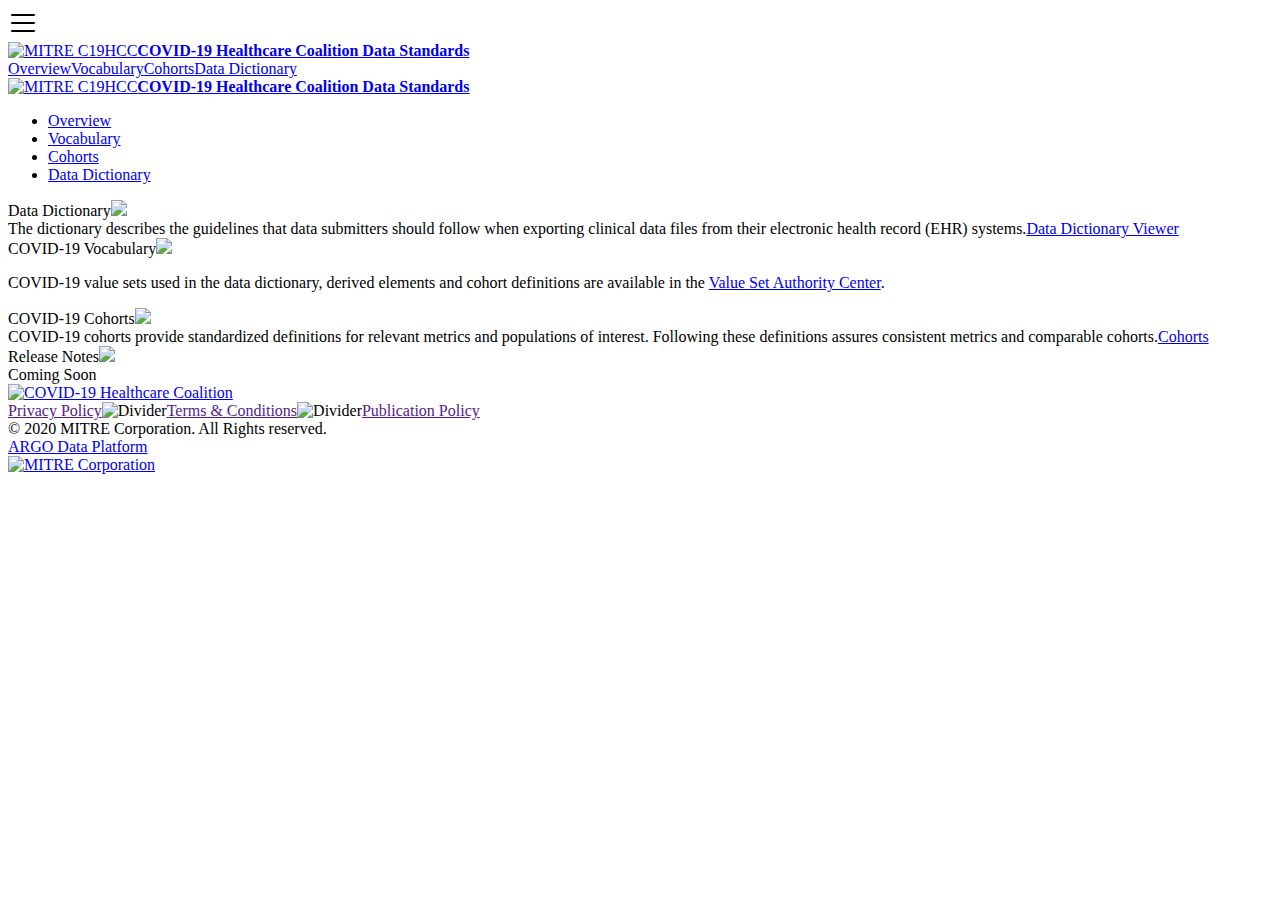
==== index.html @ 879454a7 "Create index.html" ====
<!doctype html>
<html lang="en" data-theme="">
<head>
<meta charset="UTF-8">
<meta name="viewport" content="width=device-width">
<meta name="generator" content="Docusaurus v2.0.0-alpha.50">
<link rel="stylesheet" href="https://fonts.googleapis.com/css?family=Source+Code+Pro|Work+Sans&display=swap">

<title data-react-helmet="true">C19HCC</title>

<meta data-react-helmet="true" http-equiv="x-ua-compatible" content="ie=edge"><meta data-react-helmet="true" property="og:title" content="C19HCC"><meta data-react-helmet="true" property="og:url" content="https://warp.mitre.org/c19hcc-dictionary/"><meta data-react-helmet="true" name="twitter:card" content="summary">

<link data-react-helmet="true" rel="shortcut icon" href="/c19hcc-dictionary/favicon.ico">


<link rel="stylesheet" href="/c19hcc-dictionary/styles.53212bc6.css">


<link rel="preload" href="/c19hcc-dictionary/styles.bfec5df5.js" as="script">

<link rel="preload" href="/c19hcc-dictionary/runtime~main.6a401123.js" as="script">

<link rel="preload" href="/c19hcc-dictionary/main.89cbd16d.js" as="script">

<link rel="preload" href="/c19hcc-dictionary/common.62f793fa.js" as="script">

<link rel="preload" href="/c19hcc-dictionary/ece76bd1.08874dfc.js" as="script">

</head>
<body>

<div id="__docusaurus">
<nav class="navbar navbar--light navbar--fixed-top"><div class="navbar__inner"><div class="navbar__items"><div aria-label="Navigation bar toggle" class="navbar__toggle" role="button" tabindex="0"><svg xmlns="http://www.w3.org/2000/svg" width="30" height="30" viewBox="0 0 30 30" role="img" focusable="false"><title>Menu</title><path stroke="currentColor" stroke-linecap="round" stroke-miterlimit="10" stroke-width="2" d="M4 7h22M4 15h22M4 23h22"></path></svg></div><a aria-current="page" class="navbar__brand active" href="/c19hcc-dictionary/"><img class="navbar__logo" src="/c19hcc-dictionary/img/logos/home_icon.png" alt="MITRE C19HCC"><strong>COVID-19 Healthcare Coalition Data Standards</strong></a></div><div class="navbar__items navbar__items--right"><a class="navbar__item navbar__link" href="/c19hcc-dictionary/docs/overview">Overview</a><a class="navbar__item navbar__link" href="/c19hcc-dictionary/docs/vocabulary">Vocabulary</a><a class="navbar__item navbar__link" href="/c19hcc-dictionary/docs/cohorts">Cohorts</a><a class="navbar__item navbar__link" href="/c19hcc-dictionary/dictionary">Data Dictionary</a><div class="navbar__search"><span aria-label="expand searchbar" role="button" class="search-icon" tabindex="0"></span></div></div></div><div role="presentation" class="navbar-sidebar__backdrop"></div><div class="navbar-sidebar"><div class="navbar-sidebar__brand"><a aria-current="page" class="navbar__brand active" href="/c19hcc-dictionary/"><img class="navbar__logo" src="/c19hcc-dictionary/img/logos/home_icon.png" alt="MITRE C19HCC"><strong>COVID-19 Healthcare Coalition Data Standards</strong></a></div><div class="navbar-sidebar__items"><div class="menu"><ul class="menu__list"><li class="menu__list-item"><a class="menu__link" href="/c19hcc-dictionary/docs/overview">Overview</a></li><li class="menu__list-item"><a class="menu__link" href="/c19hcc-dictionary/docs/vocabulary">Vocabulary</a></li><li class="menu__list-item"><a class="menu__link" href="/c19hcc-dictionary/docs/cohorts">Cohorts</a></li><li class="menu__list-item"><a class="menu__link" href="/c19hcc-dictionary/dictionary">Data Dictionary</a></li></ul></div></div></div></nav><div class="main-wrapper"><div><div class="homeContainer_1TAZ"><div class="homeSplashFade_20S3"><div class="homeWrapper_3oF6"><section class="searchBanner_2jCa"></section></div></div></div><div class="mainContainer_2bKl"><div class="row_3UtI"><div class="contentBlock_e2so" style="border-color:#4bcee5"><div class="contentBlockHeader_2PP5"><span class="contentBlockTitle_AjZ-">Data Dictionary</span><img src="img/icons/home/data-dictionary.svg" height="50"></div><div class="contentBlockInner_1jz9"><span>The dictionary describes the guidelines that data submitters should follow when exporting clinical data files from their electronic health record (EHR) systems.</span><a class="contentAction_1GU2" href="dictionary">Data Dictionary Viewer<img src="img/icons/chevron-right.svg" height="8" width="8"></a></div></div><div class="contentBlock_e2so" style="border-color:#fea430"><div class="contentBlockHeader_2PP5"><span class="contentBlockTitle_AjZ-">COVID-19 Vocabulary</span><img src="img/icons/home/faq.svg" height="50"></div><div class="contentBlockInner_1jz9"><p>COVID-19 value sets used in the data dictionary, derived elements and cohort definitions are available in the <a href="https://vsac.nlm.nih.gov/valueset/expansions?pr=all&amp;rel=Latest&amp;q=c19hccValue" target="_blank">Value Set Authority Center</a>.</p></div></div><div class="contentBlock_e2so" style="border-color:#7f55cc"><div class="contentBlockHeader_2PP5"><span class="contentBlockTitle_AjZ-">COVID-19 Cohorts</span><img src="img/icons/home/controlled-data.svg" height="50"></div><div class="contentBlockInner_1jz9"><span>COVID-19 cohorts provide standardized definitions for relevant metrics and populations of interest. Following these definitions assures consistent metrics and comparable cohorts.</span><a class="contentAction_1GU2" href="docs/cohorts">Cohorts<img src="img/icons/chevron-right.svg" height="8" width="8"></a><br></div></div></div><div class="row_3UtI"><div class="contentBlock_e2so" style="border-color:#0774d3"><div class="contentBlockHeader_2PP5"><span class="contentBlockTitle_AjZ-">Release Notes</span><img src="img/icons/home/data-release.svg" height="50"></div><div class="contentBlockInner_1jz9">Coming Soon</div></div></div></div></div></div><footer class="nav-footer_2_Kf" id="footer"><div class="footerWrapper_2yPB"><div class="footerLogo_2_Nc"><a href="https://c19hcc.org/"><img src="/c19hcc-dictionary/img/logos/c19hcc.png" alt="COVID-19 Healthcare Coalition" width="240px"></a></div><div><section class="footerLinks_hdHB"><a href="">Privacy Policy</a><img src="/c19hcc-dictionary/img/icons/slash.svg" alt="Divider" width="12" height="12"><a href="">Terms &amp; Conditions</a><img src="/c19hcc-dictionary/img/icons/slash.svg" alt="Divider" width="12" height="12"><a href="">Publication Policy</a></section><section class="legal-text_3jBI">© 2020 MITRE Corporation. All Rights reserved.</section><section class="legal-text_3jBI"><a href="https://www.icgc-argo.org" target="_blank">ARGO Data Platform</a> </section></div><div class="footerLogo_2_Nc"><a href="https://mitre.org/"><img src="/c19hcc-dictionary/img/logos/mitre_logo.svg" alt="MITRE Corporation" height="44px"></a></div></div></footer>
</div>

<script src="/c19hcc-dictionary/styles.bfec5df5.js"></script>

<script src="/c19hcc-dictionary/runtime~main.6a401123.js"></script>

<script src="/c19hcc-dictionary/main.89cbd16d.js"></script>

<script src="/c19hcc-dictionary/common.62f793fa.js"></script>

<script src="/c19hcc-dictionary/ece76bd1.08874dfc.js"></script>


</body>
</html>
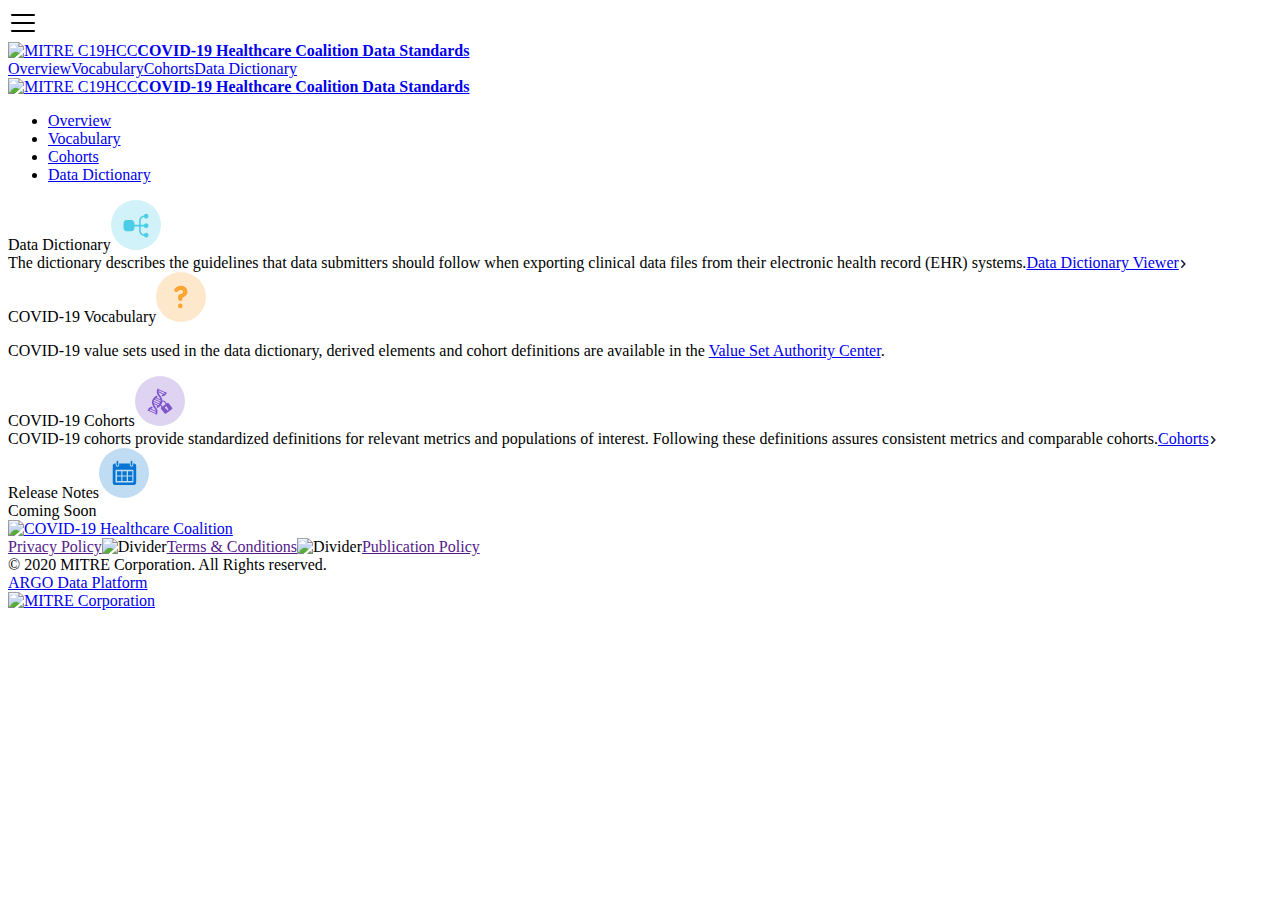
==== commit 42f5ff39: "changed confg urls" ====
--- a/index.html
+++ b/index.html
@@ -8,40 +8,40 @@
 
 <title data-react-helmet="true">C19HCC</title>
 
-<meta data-react-helmet="true" http-equiv="x-ua-compatible" content="ie=edge"><meta data-react-helmet="true" property="og:title" content="C19HCC"><meta data-react-helmet="true" property="og:url" content="https://warp.mitre.org/c19hcc-dictionary/"><meta data-react-helmet="true" name="twitter:card" content="summary">
+<meta data-react-helmet="true" http-equiv="x-ua-compatible" content="ie=edge"><meta data-react-helmet="true" property="og:title" content="C19HCC"><meta data-react-helmet="true" property="og:url" content="https://mdpatron.github.io/"><meta data-react-helmet="true" name="twitter:card" content="summary">
 
-<link data-react-helmet="true" rel="shortcut icon" href="/c19hcc-dictionary/favicon.ico">
+<link data-react-helmet="true" rel="shortcut icon" href="/github.io/favicon.ico">
 
 
-<link rel="stylesheet" href="/c19hcc-dictionary/styles.53212bc6.css">
+<link rel="stylesheet" href="/github.io/styles.53212bc6.css">
 
 
-<link rel="preload" href="/c19hcc-dictionary/styles.bfec5df5.js" as="script">
+<link rel="preload" href="/github.io/styles.045cbfa3.js" as="script">
 
-<link rel="preload" href="/c19hcc-dictionary/runtime~main.6a401123.js" as="script">
+<link rel="preload" href="/github.io/runtime~main.f43aef3b.js" as="script">
 
-<link rel="preload" href="/c19hcc-dictionary/main.89cbd16d.js" as="script">
+<link rel="preload" href="/github.io/main.f78f6c76.js" as="script">
 
-<link rel="preload" href="/c19hcc-dictionary/common.62f793fa.js" as="script">
+<link rel="preload" href="/github.io/common.62f793fa.js" as="script">
 
-<link rel="preload" href="/c19hcc-dictionary/ece76bd1.08874dfc.js" as="script">
+<link rel="preload" href="/github.io/ece76bd1.c14e87dc.js" as="script">
 
 </head>
 <body>
 
 <div id="__docusaurus">
-<nav class="navbar navbar--light navbar--fixed-top"><div class="navbar__inner"><div class="navbar__items"><div aria-label="Navigation bar toggle" class="navbar__toggle" role="button" tabindex="0"><svg xmlns="http://www.w3.org/2000/svg" width="30" height="30" viewBox="0 0 30 30" role="img" focusable="false"><title>Menu</title><path stroke="currentColor" stroke-linecap="round" stroke-miterlimit="10" stroke-width="2" d="M4 7h22M4 15h22M4 23h22"></path></svg></div><a aria-current="page" class="navbar__brand active" href="/c19hcc-dictionary/"><img class="navbar__logo" src="/c19hcc-dictionary/img/logos/home_icon.png" alt="MITRE C19HCC"><strong>COVID-19 Healthcare Coalition Data Standards</strong></a></div><div class="navbar__items navbar__items--right"><a class="navbar__item navbar__link" href="/c19hcc-dictionary/docs/overview">Overview</a><a class="navbar__item navbar__link" href="/c19hcc-dictionary/docs/vocabulary">Vocabulary</a><a class="navbar__item navbar__link" href="/c19hcc-dictionary/docs/cohorts">Cohorts</a><a class="navbar__item navbar__link" href="/c19hcc-dictionary/dictionary">Data Dictionary</a><div class="navbar__search"><span aria-label="expand searchbar" role="button" class="search-icon" tabindex="0"></span></div></div></div><div role="presentation" class="navbar-sidebar__backdrop"></div><div class="navbar-sidebar"><div class="navbar-sidebar__brand"><a aria-current="page" class="navbar__brand active" href="/c19hcc-dictionary/"><img class="navbar__logo" src="/c19hcc-dictionary/img/logos/home_icon.png" alt="MITRE C19HCC"><strong>COVID-19 Healthcare Coalition Data Standards</strong></a></div><div class="navbar-sidebar__items"><div class="menu"><ul class="menu__list"><li class="menu__list-item"><a class="menu__link" href="/c19hcc-dictionary/docs/overview">Overview</a></li><li class="menu__list-item"><a class="menu__link" href="/c19hcc-dictionary/docs/vocabulary">Vocabulary</a></li><li class="menu__list-item"><a class="menu__link" href="/c19hcc-dictionary/docs/cohorts">Cohorts</a></li><li class="menu__list-item"><a class="menu__link" href="/c19hcc-dictionary/dictionary">Data Dictionary</a></li></ul></div></div></div></nav><div class="main-wrapper"><div><div class="homeContainer_1TAZ"><div class="homeSplashFade_20S3"><div class="homeWrapper_3oF6"><section class="searchBanner_2jCa"></section></div></div></div><div class="mainContainer_2bKl"><div class="row_3UtI"><div class="contentBlock_e2so" style="border-color:#4bcee5"><div class="contentBlockHeader_2PP5"><span class="contentBlockTitle_AjZ-">Data Dictionary</span><img src="img/icons/home/data-dictionary.svg" height="50"></div><div class="contentBlockInner_1jz9"><span>The dictionary describes the guidelines that data submitters should follow when exporting clinical data files from their electronic health record (EHR) systems.</span><a class="contentAction_1GU2" href="dictionary">Data Dictionary Viewer<img src="img/icons/chevron-right.svg" height="8" width="8"></a></div></div><div class="contentBlock_e2so" style="border-color:#fea430"><div class="contentBlockHeader_2PP5"><span class="contentBlockTitle_AjZ-">COVID-19 Vocabulary</span><img src="img/icons/home/faq.svg" height="50"></div><div class="contentBlockInner_1jz9"><p>COVID-19 value sets used in the data dictionary, derived elements and cohort definitions are available in the <a href="https://vsac.nlm.nih.gov/valueset/expansions?pr=all&amp;rel=Latest&amp;q=c19hccValue" target="_blank">Value Set Authority Center</a>.</p></div></div><div class="contentBlock_e2so" style="border-color:#7f55cc"><div class="contentBlockHeader_2PP5"><span class="contentBlockTitle_AjZ-">COVID-19 Cohorts</span><img src="img/icons/home/controlled-data.svg" height="50"></div><div class="contentBlockInner_1jz9"><span>COVID-19 cohorts provide standardized definitions for relevant metrics and populations of interest. Following these definitions assures consistent metrics and comparable cohorts.</span><a class="contentAction_1GU2" href="docs/cohorts">Cohorts<img src="img/icons/chevron-right.svg" height="8" width="8"></a><br></div></div></div><div class="row_3UtI"><div class="contentBlock_e2so" style="border-color:#0774d3"><div class="contentBlockHeader_2PP5"><span class="contentBlockTitle_AjZ-">Release Notes</span><img src="img/icons/home/data-release.svg" height="50"></div><div class="contentBlockInner_1jz9">Coming Soon</div></div></div></div></div></div><footer class="nav-footer_2_Kf" id="footer"><div class="footerWrapper_2yPB"><div class="footerLogo_2_Nc"><a href="https://c19hcc.org/"><img src="/c19hcc-dictionary/img/logos/c19hcc.png" alt="COVID-19 Healthcare Coalition" width="240px"></a></div><div><section class="footerLinks_hdHB"><a href="">Privacy Policy</a><img src="/c19hcc-dictionary/img/icons/slash.svg" alt="Divider" width="12" height="12"><a href="">Terms &amp; Conditions</a><img src="/c19hcc-dictionary/img/icons/slash.svg" alt="Divider" width="12" height="12"><a href="">Publication Policy</a></section><section class="legal-text_3jBI">© 2020 MITRE Corporation. All Rights reserved.</section><section class="legal-text_3jBI"><a href="https://www.icgc-argo.org" target="_blank">ARGO Data Platform</a> </section></div><div class="footerLogo_2_Nc"><a href="https://mitre.org/"><img src="/c19hcc-dictionary/img/logos/mitre_logo.svg" alt="MITRE Corporation" height="44px"></a></div></div></footer>
+<nav class="navbar navbar--light navbar--fixed-top"><div class="navbar__inner"><div class="navbar__items"><div aria-label="Navigation bar toggle" class="navbar__toggle" role="button" tabindex="0"><svg xmlns="http://www.w3.org/2000/svg" width="30" height="30" viewBox="0 0 30 30" role="img" focusable="false"><title>Menu</title><path stroke="currentColor" stroke-linecap="round" stroke-miterlimit="10" stroke-width="2" d="M4 7h22M4 15h22M4 23h22"></path></svg></div><a aria-current="page" class="navbar__brand active" href="/github.io/"><img class="navbar__logo" src="/github.io/img/logos/home_icon.png" alt="MITRE C19HCC"><strong>COVID-19 Healthcare Coalition Data Standards</strong></a></div><div class="navbar__items navbar__items--right"><a class="navbar__item navbar__link" href="/github.io/docs/overview">Overview</a><a class="navbar__item navbar__link" href="/github.io/docs/vocabulary">Vocabulary</a><a class="navbar__item navbar__link" href="/github.io/docs/cohorts">Cohorts</a><a class="navbar__item navbar__link" href="/github.io/dictionary">Data Dictionary</a><div class="navbar__search"><span aria-label="expand searchbar" role="button" class="search-icon" tabindex="0"></span></div></div></div><div role="presentation" class="navbar-sidebar__backdrop"></div><div class="navbar-sidebar"><div class="navbar-sidebar__brand"><a aria-current="page" class="navbar__brand active" href="/github.io/"><img class="navbar__logo" src="/github.io/img/logos/home_icon.png" alt="MITRE C19HCC"><strong>COVID-19 Healthcare Coalition Data Standards</strong></a></div><div class="navbar-sidebar__items"><div class="menu"><ul class="menu__list"><li class="menu__list-item"><a class="menu__link" href="/github.io/docs/overview">Overview</a></li><li class="menu__list-item"><a class="menu__link" href="/github.io/docs/vocabulary">Vocabulary</a></li><li class="menu__list-item"><a class="menu__link" href="/github.io/docs/cohorts">Cohorts</a></li><li class="menu__list-item"><a class="menu__link" href="/github.io/dictionary">Data Dictionary</a></li></ul></div></div></div></nav><div class="main-wrapper"><div><div class="homeContainer_1TAZ"><div class="homeSplashFade_20S3"><div class="homeWrapper_3oF6"><section class="searchBanner_2jCa"></section></div></div></div><div class="mainContainer_2bKl"><div class="row_3UtI"><div class="contentBlock_e2so" style="border-color:#4bcee5"><div class="contentBlockHeader_2PP5"><span class="contentBlockTitle_AjZ-">Data Dictionary</span><img src="img/icons/home/data-dictionary.svg" height="50"></div><div class="contentBlockInner_1jz9"><span>The dictionary describes the guidelines that data submitters should follow when exporting clinical data files from their electronic health record (EHR) systems.</span><a class="contentAction_1GU2" href="dictionary">Data Dictionary Viewer<img src="img/icons/chevron-right.svg" height="8" width="8"></a></div></div><div class="contentBlock_e2so" style="border-color:#fea430"><div class="contentBlockHeader_2PP5"><span class="contentBlockTitle_AjZ-">COVID-19 Vocabulary</span><img src="img/icons/home/faq.svg" height="50"></div><div class="contentBlockInner_1jz9"><p>COVID-19 value sets used in the data dictionary, derived elements and cohort definitions are available in the <a href="https://vsac.nlm.nih.gov/valueset/expansions?pr=all&amp;rel=Latest&amp;q=c19hccValue" target="_blank">Value Set Authority Center</a>.</p></div></div><div class="contentBlock_e2so" style="border-color:#7f55cc"><div class="contentBlockHeader_2PP5"><span class="contentBlockTitle_AjZ-">COVID-19 Cohorts</span><img src="img/icons/home/controlled-data.svg" height="50"></div><div class="contentBlockInner_1jz9"><span>COVID-19 cohorts provide standardized definitions for relevant metrics and populations of interest. Following these definitions assures consistent metrics and comparable cohorts.</span><a class="contentAction_1GU2" href="docs/cohorts">Cohorts<img src="img/icons/chevron-right.svg" height="8" width="8"></a><br></div></div></div><div class="row_3UtI"><div class="contentBlock_e2so" style="border-color:#0774d3"><div class="contentBlockHeader_2PP5"><span class="contentBlockTitle_AjZ-">Release Notes</span><img src="img/icons/home/data-release.svg" height="50"></div><div class="contentBlockInner_1jz9">Coming Soon</div></div></div></div></div></div><footer class="nav-footer_2_Kf" id="footer"><div class="footerWrapper_2yPB"><div class="footerLogo_2_Nc"><a href="https://c19hcc.org/"><img src="/github.io/img/logos/c19hcc.png" alt="COVID-19 Healthcare Coalition" width="240px"></a></div><div><section class="footerLinks_hdHB"><a href="">Privacy Policy</a><img src="/github.io/img/icons/slash.svg" alt="Divider" width="12" height="12"><a href="">Terms &amp; Conditions</a><img src="/github.io/img/icons/slash.svg" alt="Divider" width="12" height="12"><a href="">Publication Policy</a></section><section class="legal-text_3jBI">© 2020 MITRE Corporation. All Rights reserved.</section><section class="legal-text_3jBI"><a href="https://www.icgc-argo.org" target="_blank">ARGO Data Platform</a> </section></div><div class="footerLogo_2_Nc"><a href="https://mitre.org/"><img src="/github.io/img/logos/mitre_logo.svg" alt="MITRE Corporation" height="44px"></a></div></div></footer>
 </div>
 
-<script src="/c19hcc-dictionary/styles.bfec5df5.js"></script>
+<script src="/github.io/styles.045cbfa3.js"></script>
 
-<script src="/c19hcc-dictionary/runtime~main.6a401123.js"></script>
+<script src="/github.io/runtime~main.f43aef3b.js"></script>
 
-<script src="/c19hcc-dictionary/main.89cbd16d.js"></script>
+<script src="/github.io/main.f78f6c76.js"></script>
 
-<script src="/c19hcc-dictionary/common.62f793fa.js"></script>
+<script src="/github.io/common.62f793fa.js"></script>
 
-<script src="/c19hcc-dictionary/ece76bd1.08874dfc.js"></script>
+<script src="/github.io/ece76bd1.c14e87dc.js"></script>
 
 
 </body>
